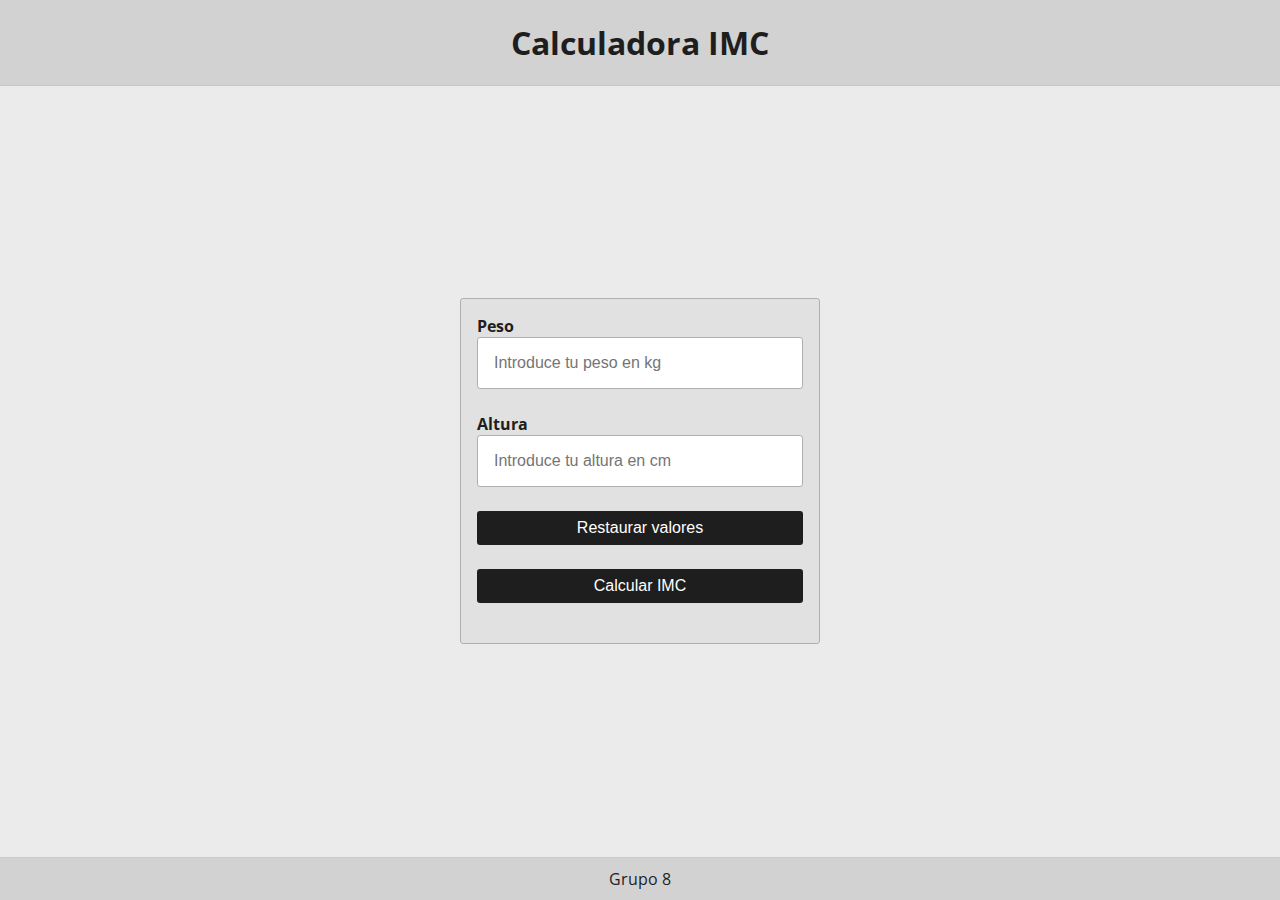
==== index.html @ c7501830 "Add files via upload" ====
<!DOCTYPE html>
<html lang="en">

<head>
    <meta charset="UTF-8">
    <meta http-equiv="X-UA-Compatible" content="IE=edge">
    <meta name="viewport" content="width=device-width, initial-scale=1.0">

    <link rel="stylesheet" href="./css/styles.css">
    <title>
        Grupo 8
    </title>
</head>

<body>

    <header>
        <h1 class="titulo">Calculadora IMC</h1>
    </header>

    <main style="display: flex; align-items: center;">
        <form class="formulario" action="#" method="POST">
            <div>
                <label for="peso">Peso</label>
                <input type="text" min="0" max="1000" placeholder="Introduce tu peso en kg" name="peso" id="peso">
            </div>
            <div>
                <label for="altura">Altura</label>
                <input type="text" min="0" max="1000" placeholder="Introduce tu altura en cm" name="altura" id="altura">
            </div>
            <div>
                <button class="mi-btn" type="reset">Restaurar valores</button>
            </div>
            <div>
                <button class="mi-btn" type="submit">Calcular IMC</button>
            </div>
        </form>
    </main>

    <footer>
        Grupo 8
    </footer>

</body>

</html>
---- css/styles.css ----
@import url('https://fonts.googleapis.com/css2?family=Open+Sans:ital,wght@0,300;0,400;0,600;0,700;0,800;1,300;1,400;1,600;1,700;1,800&display=swap');
@import url('https://fonts.googleapis.com/css2?family=Parisienne&display=swap');
@import url('formulario.css');
@import url('botones.css');
@import url('titulo.css');
@import url('imagenFondo.css');

* {
    margin: 0;
    padding: 0;
    box-sizing: border-box;
}

body {
    font-family: 'Open Sans', sans-serif;
    background-color: rgb(235, 235, 235);
    color: rgb(30, 30, 30);
    height: 100vh;
    display: flex;
    flex-direction: column;
    justify-content: space-between;
}

header {
    height: 10vh;
    font-family: 'Open Sans', sans-serif;
    font-size: 1rem;
    font-weight: normal;
    color: rgb(30, 30, 30);
    background-color: rgb(210, 210, 210);
    border-bottom: 1px solid rgb(200, 200, 200);
    display: flex;
    justify-content: center;
    align-items: center;
}

main {
    height: 90vh;

}


footer {
    height: 5vh;
    font-family: 'Open Sans', sans-serif;
    font-size: 1rem;
    font-weight: normal;
    color: rgb(30, 30, 30);
    background-color: rgb(210, 210, 210);
    border-top: 1px solid rgb(200, 200, 200);
    display: flex;
    justify-content: center;
    align-items: center;
}
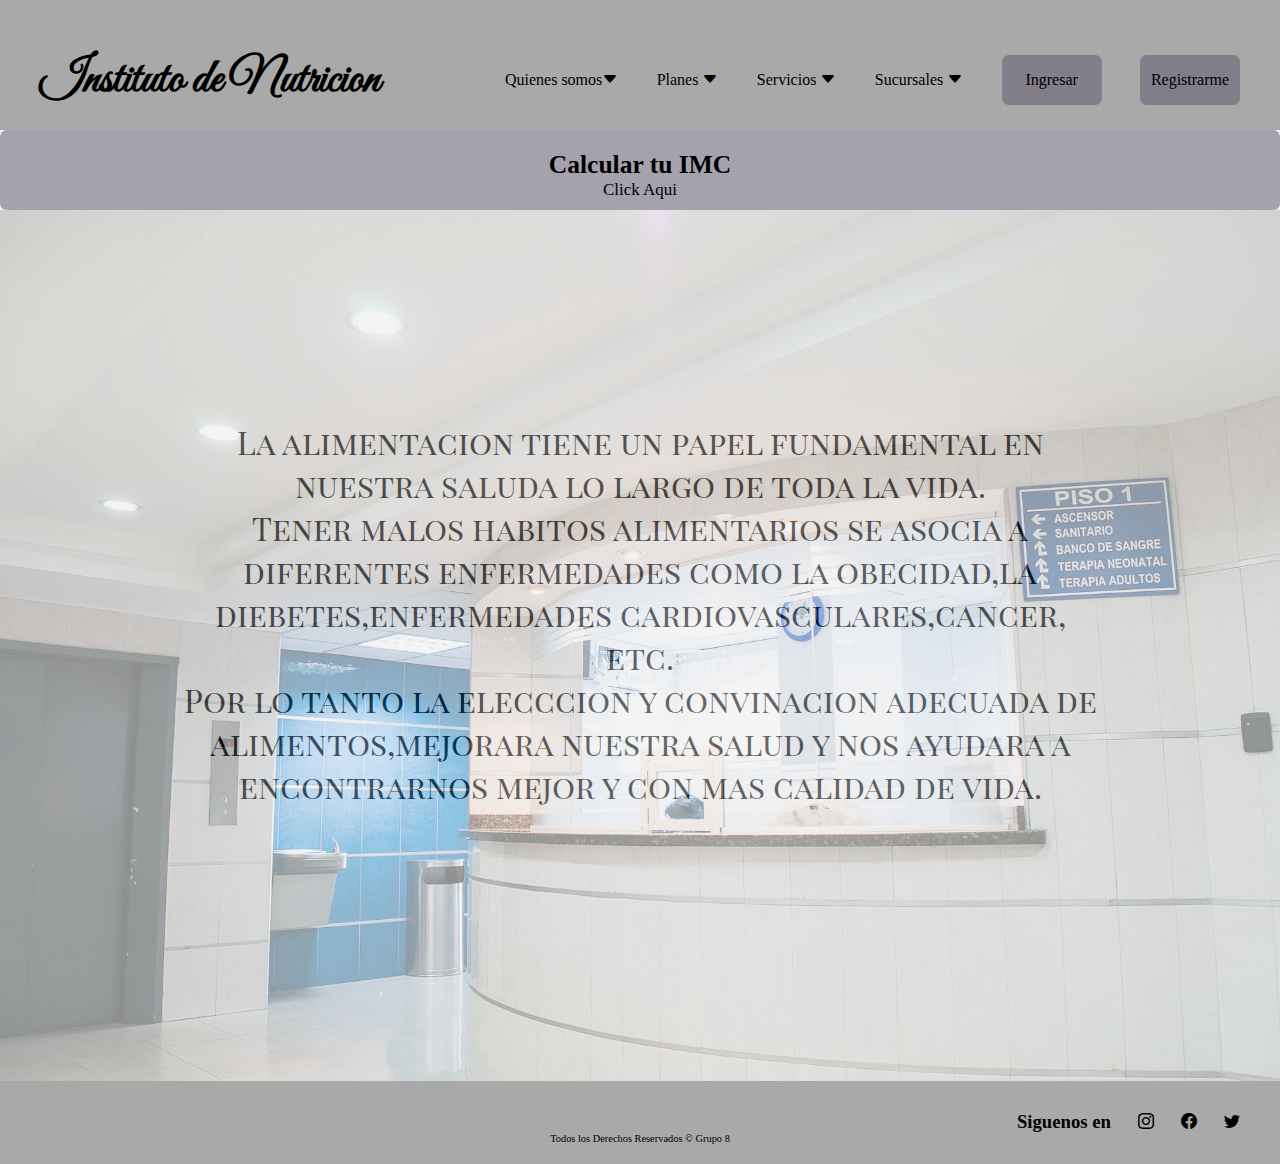
==== commit d5e4401c: "agrego wireframe, pagina de inicio y archivo css" ====
--- a/index.html
+++ b/index.html
@@ -1,46 +1,66 @@
 <!DOCTYPE html>
-<html lang="en">
-
+<html lang="es">
 <head>
     <meta charset="UTF-8">
     <meta http-equiv="X-UA-Compatible" content="IE=edge">
     <meta name="viewport" content="width=device-width, initial-scale=1.0">
-
-    <link rel="stylesheet" href="./css/styles.css">
-    <title>
-        Grupo 8
-    </title>
+    <title>Instituto de Nutricion</title>
+    <link rel="stylesheet" href="https://cdn.jsdelivr.net/npm/bootstrap-icons@1.10.3/font/bootstrap-icons.css">
+    <link rel="stylesheet" href="./css/style.css">
+    
 </head>
 
 <body>
 
     <header>
-        <h1 class="titulo">Calculadora IMC</h1>
+        <div class="titulo">
+        <h1>
+            Instituto de Nutricion
+        </h1>
+    </div>
+        <nav>
+            <a href=""> Quienes somos<i class="bi bi-caret-down-fill"></i></a>
+            <a href="">Planes <i class="bi bi-caret-down-fill"></i></a>
+            <a href="">Servicios <i class="bi bi-caret-down-fill"></i></a>
+            <a href="">Sucursales <i class="bi bi-caret-down-fill"></i></a>
+            <a href="" class="caja1">Ingresar</a>
+            <a href="./pages/form.html" class="caja1">Registrarme</a>
+        </nav>
+
     </header>
 
-    <main style="display: flex; align-items: center;">
-        <form class="formulario" action="#" method="POST">
-            <div>
-                <label for="peso">Peso</label>
-                <input type="text" min="0" max="1000" placeholder="Introduce tu peso en kg" name="peso" id="peso">
-            </div>
-            <div>
-                <label for="altura">Altura</label>
-                <input type="text" min="0" max="1000" placeholder="Introduce tu altura en cm" name="altura" id="altura">
-            </div>
-            <div>
-                <button class="mi-btn" type="reset">Restaurar valores</button>
-            </div>
-            <div>
-                <button class="mi-btn" type="submit">Calcular IMC</button>
-            </div>
-        </form>
+    <main>
+
+        <div class="texto">
+            <p> 
+             La alimentacion tiene un papel fundamental en nuestra saluda lo largo de toda la vida. <br>
+             Tener malos habitos alimentarios se asocia a diferentes enfermedades como la obecidad,la diebetes,enfermedades cardiovasculares,cancer, etc. <br> Por lo tanto la elecccion y convinacion adecuada de alimentos,mejorara nuestra salud y nos ayudara a encontrarnos mejor y con mas calidad de vida.
+            
+            </p>
+        </div>
+        <div class="caja">
+              <h2 >Calcular tu IMC</h2>
+              <a href="http://127.0.0.1:5500/grupo-8-192.github.io/calculadora.html">Click Aqui</a>
+        </div>
+        <nav id="mi-imagen">
+          <img src="./imgs/pagina-principal.jpg" alt="Imagen de recepcion hospital" width="100%">
+        </nav> 
+        
     </main>
 
     <footer>
-        Grupo 8
+
+        <div class="contenedor1">
+            <h3>Siguenos en</h3>
+            <a href=""><i class="bi bi-instagram"></i></a>
+            <a href=""><i class="bi bi-facebook"></i></a>
+            <a href=""><i class="bi bi-twitter"></i></a>   
+        </div>
+        <div class="texto1">
+            <p>Todos los Derechos Reservados &copy; Grupo 8</p>
+        </div>     
+        
     </footer>
-
+    <script src="./js/script.js"></script>
 </body>
-
 </html>--- a/css/style.css
+++ b/css/style.css
@@ -0,0 +1,147 @@
+
+
+@import url('https://fonts.googleapis.com/css2?family=Great+Vibes&family=Playfair+Display+SC&display=swap');
+
+*{
+    padding: 0;
+    margin: 0;
+    box-sizing: border-box;
+   
+}
+
+body{
+
+    background-color: rgba(219, 219, 219, 0.486)
+}
+
+.titulo{
+
+    font-family: 'Great Vibes', cursive;
+    font-size: 150%;
+}
+
+a{
+    color: black;
+    text-decoration: none; 
+
+}
+
+
+
+header {
+
+    background-color:darkgray;
+    display: flex;
+    justify-content: space-between;
+    padding: 50px 40px 20px;
+    align-items: center;  
+    border-top: 3.125em;
+   
+}
+
+nav{
+
+    display: flex;
+    gap: 3vw;
+    align-items: center;
+}
+
+
+
+.caja1{
+
+    background-color: rgba(88, 81, 104, 0.486);
+    display: flex;
+    justify-content: center;
+    text-align: center;
+    flex-direction: column;
+    width: 100px;
+    height: 50px;
+    border-radius: 7px;
+}
+
+
+
+main{
+
+    min-height: 90vh;
+  
+}
+
+#mi-imagen {
+    opacity: 0.4;
+    
+  }
+  
+
+
+.texto{
+
+    position:absolute;
+    padding: 120px 10px 40px ;
+    display: flex;
+    margin: 170px;
+    flex-direction:column;
+    align-items:normal;
+    text-align:center;
+    font-size: 200%;
+    font-family: 'Playfair Display SC', serif;
+ 
+}
+
+
+
+.caja{
+
+background-color: rgba(88, 81, 104, 0.486);
+display: flex;
+flex-direction: column;
+justify-content:center;
+text-align: center;
+align-items: center;
+padding: 20px 20px 10px;
+/*width: 18.75em;
+height: 9.375em;
+/*margin: 6.25em;*/
+border-radius: 7px;
+font-size: 17px;
+
+}
+
+
+footer{
+
+    background-color:darkgray;
+    padding: 30px 40px 20px; 
+}
+ 
+.contenedor1{
+
+    display: flex;
+    align-items: center;
+    gap: 3vh;
+    justify-content:flex-end;
+    
+}
+
+.texto1{
+
+    display: flex;
+    justify-content: center;
+    font-size:65%;
+
+}
+
+
+
+   
+
+
+    
+
+
+   
+   
+
+   
+    
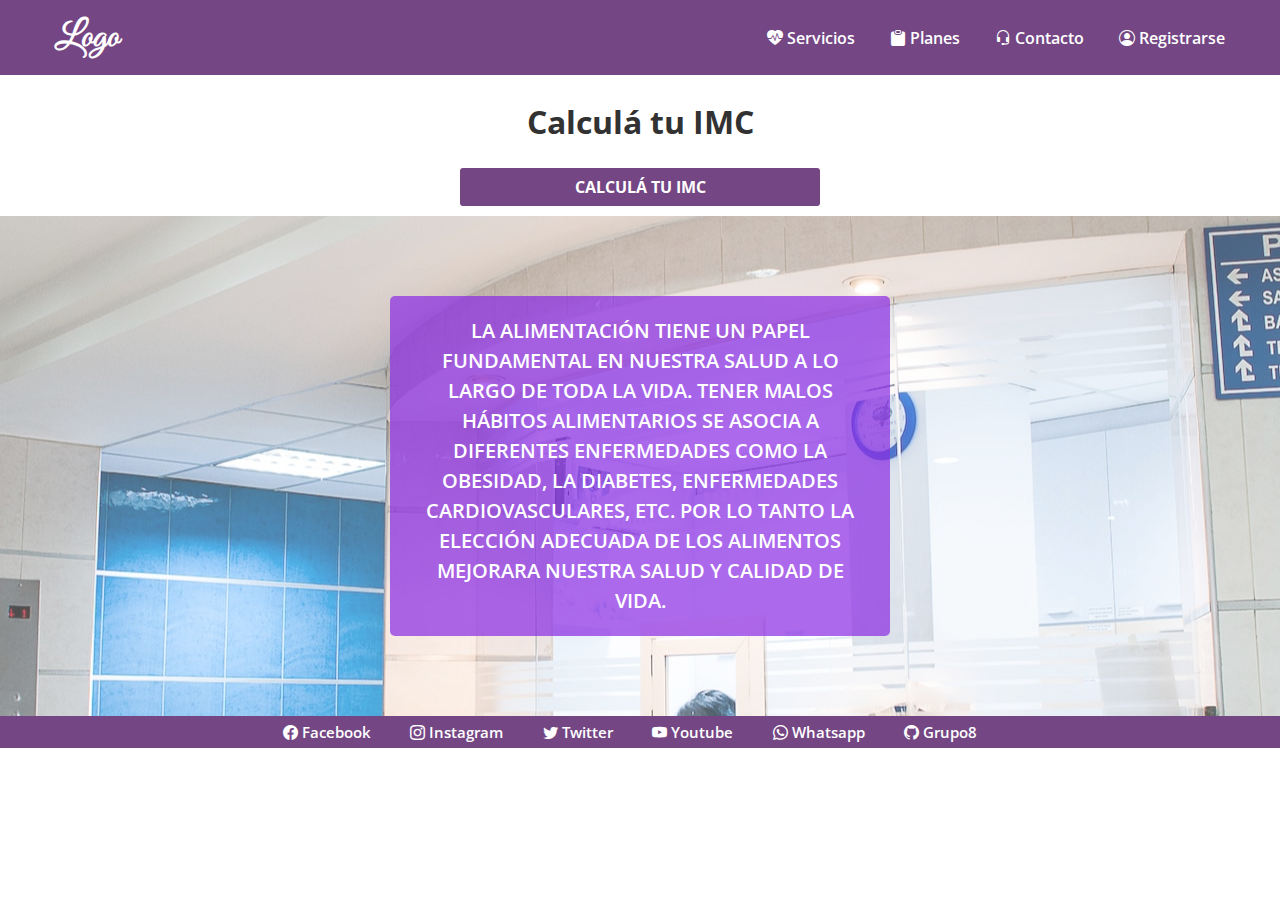
==== commit 77654f59: "Correccion de estilos" ====
--- a/index.html
+++ b/index.html
@@ -1,66 +1,145 @@
 <!DOCTYPE html>
 <html lang="es">
+
 <head>
+    <!-- meta tags -->
     <meta charset="UTF-8">
     <meta http-equiv="X-UA-Compatible" content="IE=edge">
     <meta name="viewport" content="width=device-width, initial-scale=1.0">
-    <title>Instituto de Nutricion</title>
+
+    <!-- bootstrap iconos -->
     <link rel="stylesheet" href="https://cdn.jsdelivr.net/npm/bootstrap-icons@1.10.3/font/bootstrap-icons.css">
-    <link rel="stylesheet" href="./css/style.css">
-    
+
+    <!-- estilos -->
+    <link rel="stylesheet" href="./css/styles.css">
+
+    <title>
+        Instituto de Nutricion
+    </title>
 </head>
 
 <body>
 
-    <header>
-        <div class="titulo">
-        <h1>
-            Instituto de Nutricion
+    <header class="encabezado">
+
+        <div class="logo">
+            <li class="menu-item">
+                <a class="menu-link logo-txt" href="./index.html">Logo</a>
+            </li>
+        </div>
+
+        <nav>
+            <ul class="menu-lista">
+
+                <!-- icono -->
+                <li class="menu-item">
+                    <a class="menu-link" href="./servicios.html">
+                        <i class="bi bi-heart-pulse-fill"></i> Servicios
+                    </a>
+                </li>
+
+                <!-- icono -->
+                <li class="menu-item">
+                    <a class="menu-link" href="./planes.html">
+                        <i class="bi bi-clipboard-fill"></i> Planes
+                    </a>
+                </li>
+
+                <li class="menu-item">
+                    <a class="menu-link" href="./contacto.html">
+                        <i class="bi bi-headset"></i> Contacto
+                    </a>
+                </li>
+
+                <!-- icono -->
+                <li class="menu-item">
+                    <a class="menu-link" href="./registrarse.html">
+                        <i class="bi bi-person-circle"></i> Registrarse
+                    </a>
+                </li>
+            </ul>
+        </nav>
+    </header>
+
+    <main class="principal">
+
+        <h1 class="titulo">
+            Calculá tu IMC
         </h1>
-    </div>
+
+        <div>
+            <a class="mi-btn" href="./calculadora.html">
+                Calculá tu imc
+            </a>
+        </div>
+
+        <div class="fondo">
+            <div class="vidrio">
+                <p class="leyenda">
+                    La alimentación tiene un papel fundamental en nuestra salud a lo largo de toda la vida. Tener malos
+                    hábitos alimentarios se asocia a diferentes enfermedades como la obesidad, la diabetes, enfermedades
+                    cardiovasculares, etc. Por lo tanto la elección adecuada de los alimentos mejorara nuestra salud y
+                    calidad de vida.
+                </p>
+            </div>
+        </div>
+
+    </main>
+
+    <footer class="pie">
         <nav>
-            <a href=""> Quienes somos<i class="bi bi-caret-down-fill"></i></a>
-            <a href="">Planes <i class="bi bi-caret-down-fill"></i></a>
-            <a href="">Servicios <i class="bi bi-caret-down-fill"></i></a>
-            <a href="">Sucursales <i class="bi bi-caret-down-fill"></i></a>
-            <a href="" class="caja1">Ingresar</a>
-            <a href="./pages/form.html" class="caja1">Registrarme</a>
+            <ul class="lista-redes-sociales">
+                <!-- icono -->
+                <li class="redes-item">
+                    <a class="redes-link" href="https://www.facebook.com/" target="_blank">
+                        <i class="bi bi-facebook"></i> Facebook
+                    </a>
+                </li>
+
+                <!-- icono -->
+                <li class="redes-item">
+                    <a class="redes-link" href="https://www.instagram.com/" target="_blank">
+                        <i class="bi bi-instagram"></i> Instagram
+                    </a>
+                </li>
+
+                <!-- icono -->
+                <li class="redes-item">
+                    <a class="redes-link" href="https://twitter.com/" target="_blank">
+                        <i class="bi bi-twitter"></i> Twitter
+                    </a>
+                </li>
+
+                <!-- icono -->
+                <li class="redes-item">
+                    <a class="redes-link" href="https://www.youtube.com/" target="_blank">
+                        <i class="bi bi-youtube"></i> Youtube
+                    </a>
+                </li>
+
+                <!-- icono -->
+                <li class="redes-item">
+                    <a class="redes-link" href="https://web.whatsapp.com/" target="_blank">
+                        <i class="bi bi-whatsapp"></i> Whatsapp
+                    </a>
+                </li>
+
+                <!-- icono -->
+                <li class="redes-item">
+                    <a class="redes-link" href="https://github.com/grupo-8-192/" target="_blank">
+                        <i class="bi bi-github"></i> Grupo8
+                    </a>
+                </li>
+            </ul>
         </nav>
 
-    </header>
+    </footer>
 
-    <main>
+    <!-- js -->
+    <script src="./js/script.js"></script>
+    <script src="./js/geodef.js"></script>
+    <script src="./js/usuario-registrado.js"></script>
 
-        <div class="texto">
-            <p> 
-             La alimentacion tiene un papel fundamental en nuestra saluda lo largo de toda la vida. <br>
-             Tener malos habitos alimentarios se asocia a diferentes enfermedades como la obecidad,la diebetes,enfermedades cardiovasculares,cancer, etc. <br> Por lo tanto la elecccion y convinacion adecuada de alimentos,mejorara nuestra salud y nos ayudara a encontrarnos mejor y con mas calidad de vida.
-            
-            </p>
-        </div>
-        <div class="caja">
-              <h2 >Calcular tu IMC</h2>
-              <a href="http://127.0.0.1:5500/grupo-8-192.github.io/calculadora.html">Click Aqui</a>
-        </div>
-        <nav id="mi-imagen">
-          <img src="./imgs/pagina-principal.jpg" alt="Imagen de recepcion hospital" width="100%">
-        </nav> 
-        
-    </main>
+</body>
 
-    <footer>
-
-        <div class="contenedor1">
-            <h3>Siguenos en</h3>
-            <a href=""><i class="bi bi-instagram"></i></a>
-            <a href=""><i class="bi bi-facebook"></i></a>
-            <a href=""><i class="bi bi-twitter"></i></a>   
-        </div>
-        <div class="texto1">
-            <p>Todos los Derechos Reservados &copy; Grupo 8</p>
-        </div>     
-        
-    </footer>
-    <script src="./js/script.js"></script>
-</body>
 </html>--- a/css/styles.css
+++ b/css/styles.css
@@ -0,0 +1,11 @@
+@import url('fuentes.css');
+@import url('generales.css');
+@import url('body.css');
+@import url('encabezado.css');
+@import url('pie.css');
+@import url('formulario.css');
+@import url('titulo.css');
+@import url('botones.css');
+@import url('visor.css');
+@import url('imagen-fondo.css');
+@import url('contenedor-flexible.css');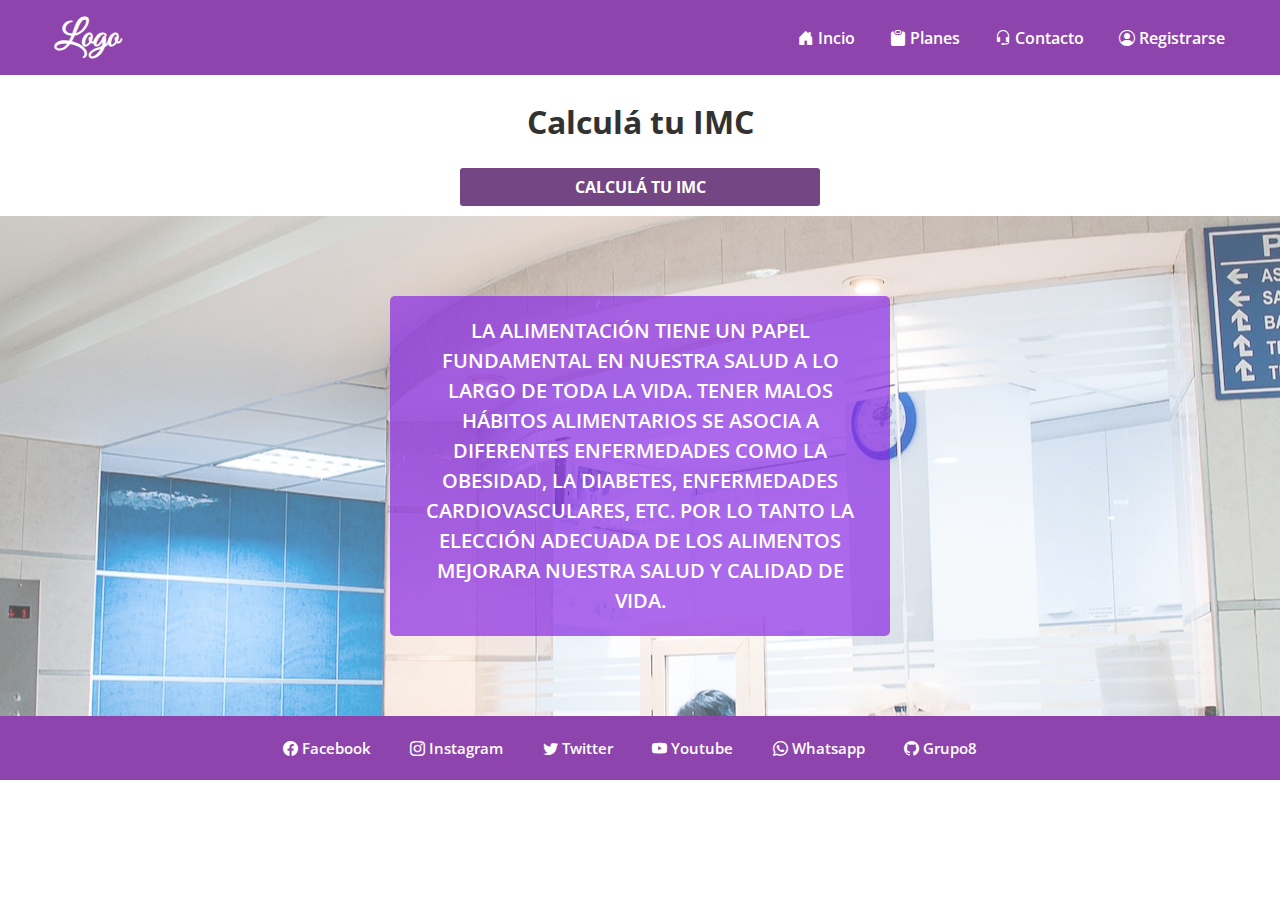
==== commit e1ccb1d7: "Agregamos los últimos cambios en los estilos" ====
--- a/index.html
+++ b/index.html
@@ -33,8 +33,8 @@
 
                 <!-- icono -->
                 <li class="menu-item">
-                    <a class="menu-link" href="./servicios.html">
-                        <i class="bi bi-heart-pulse-fill"></i> Servicios
+                    <a class="menu-link" href="./index.html">
+                        <i class="bi bi-house-door-fill"></i> Incio
                     </a>
                 </li>
 
@@ -59,6 +59,7 @@
                 </li>
             </ul>
         </nav>
+
     </header>
 
     <main class="principal">
